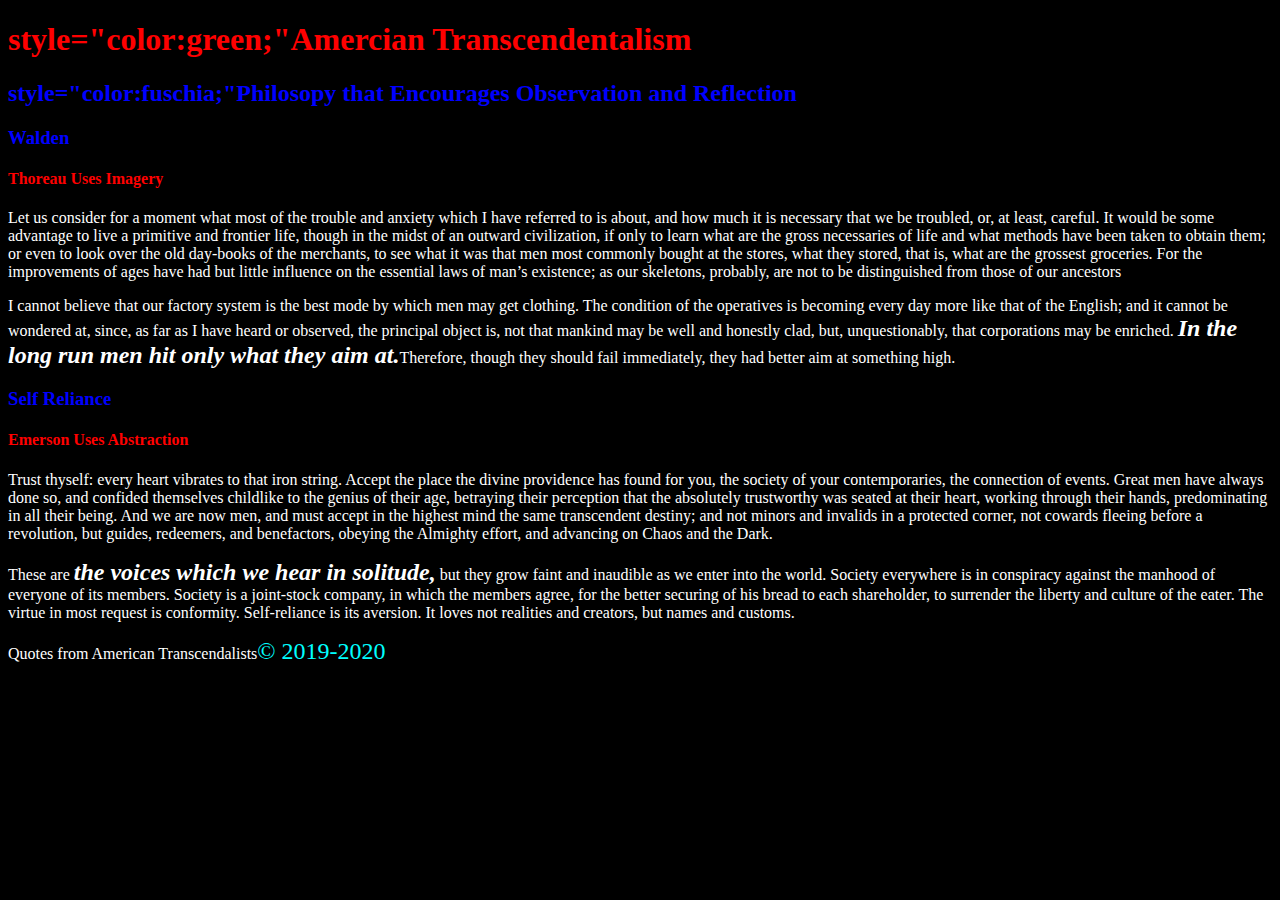
==== 2-css-inheritance-specificity/index.html @ 2931f7a3 "skills1" ====
<!DOCTYPE html>
<html lang="en">
<head>
    <meta charset="UTF-8">
    <meta name="viewport" content="width=device-width, initial-scale=1.0">
    <meta http-equiv="X-UA-Compatible" content="ie=edge">
    <title>Quotes from American transcendalists</title>
    <link rel="stylesheet" href="css/style.css">
    <style>
        h2, h3 {color: blue;
        }
    </style>
</head>
<body>
    <h1>style="color:green;"Amercian Transcendentalism</h1>
    <h2> style="color:fuschia;"Philosopy that Encourages Observation and Reflection</h2>
    <main>
        <section>
            <h3> Walden</h3>
            <h4> Thoreau Uses Imagery</h4>
            <article>
                <p>Let us consider for a moment what most of the trouble and anxiety which I have referred to is about, and how much it is necessary that we be troubled, or, at least, careful. It would be some advantage to live a primitive and frontier life, though in the midst of an outward civilization, if only to learn what are the gross necessaries of life and what methods have been taken to obtain them; or even to look over the old day-books of the merchants, to see what it was that men most commonly bought at the stores, what they stored, that is, what are the grossest groceries. For the improvements of ages have had but little influence on the essential laws of man’s existence; as our skeletons, probably, are not to be distinguished from those of our ancestors</p>

            </article>
            <article>
                <p>I cannot believe that our factory system is the best mode by which men may get clothing. The condition of the operatives is becoming every day more like that of the English; and it cannot be wondered at, since, as far as I have heard or observed, the principal object is, not that mankind may be well and honestly clad, but, unquestionably, that corporations may be enriched. <span class="important">In the long run men hit only what they aim at.</span>Therefore, though they should fail immediately, they had better aim at something high.</p>

            </article>

        </section>
        <section>
        <h3>Self Reliance</h3>
        <h4>Emerson Uses Abstraction</h4>
        <article>
            <p>Trust thyself: every heart vibrates to that iron string. Accept the place the divine providence has found for you, the society of your contemporaries, the connection of events. Great men have always done so, and confided themselves childlike to the genius of their age, betraying their perception that the absolutely trustworthy was seated at their heart, working through their hands, predominating in all their being. And we are now men, and must accept in the highest mind the same transcendent destiny; and not minors and invalids in a protected corner, not cowards fleeing before a revolution, but guides, redeemers, and benefactors, obeying the Almighty effort, and advancing on Chaos and the Dark.
                
            </p>
        </article>
        <article>
            <p> These are <span class="important">the voices which we hear in solitude,</span> but they grow faint and inaudible as we enter into the world. Society everywhere is in conspiracy against the manhood of everyone of its members. Society is a joint-stock company, in which the members agree, for the better securing of his bread to each shareholder, to surrender the liberty and culture of the eater. The virtue in most request is conformity. Self-reliance is its aversion. It loves not realities and creators, but names and customs.

            </p>
        </article>
        </section>
    </main>
    <footer>
        <p>
                Quotes from American Transcendalists<span id="copyright">&copy; 2019-2020</span>
        </p>
    </footer>
</body>
</html>
---- 2-css-inheritance-specificity/css/style.css ----
body {
    background-color: black;
    color: white
}
h1,h2,h3,h4,h5,h6 {
    color: red;
}

span {
    color: orange;
    font-size: 1.5rem;   
}
#copyright {
    color: aqua
}
.important {
    font-style: italic; 
    font-weight: bold;
    color: white;
}
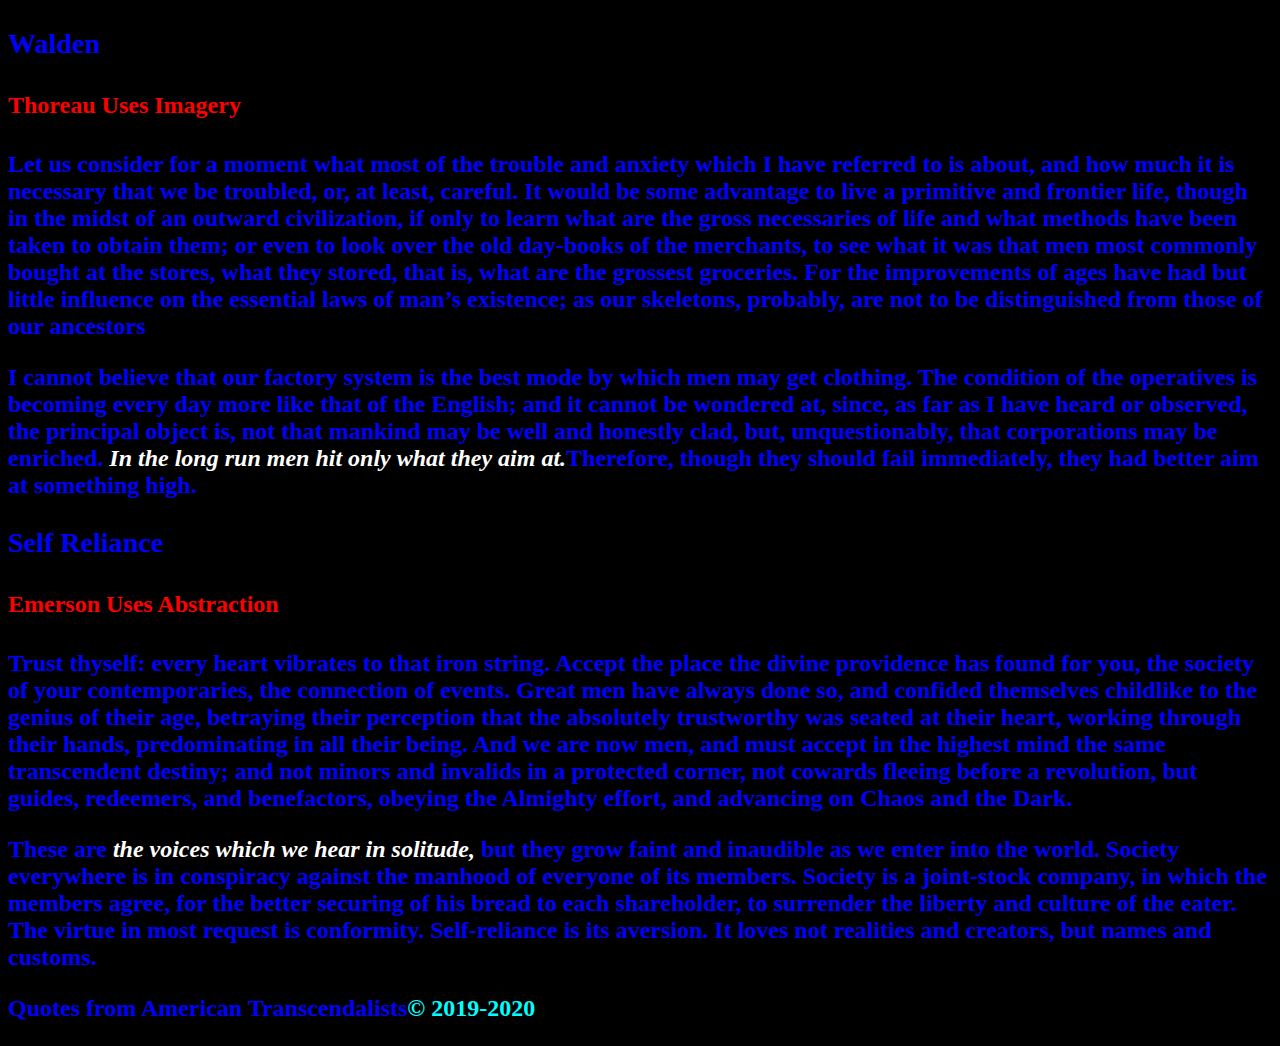
==== commit 22798c7f: "skills1" ====
--- a/2-css-inheritance-specificity/index.html
+++ b/2-css-inheritance-specificity/index.html
@@ -12,8 +12,8 @@
     </style>
 </head>
 <body>
-    <h1>style="color:green;"Amercian Transcendentalism</h1>
-    <h2> style="color:fuschia;"Philosopy that Encourages Observation and Reflection</h2>
+    <h1 style="color:green;> "Amercian Transcendentalism</h1>
+    <h2 style="color:fuschia;> "Philosopy that Encourages Observation and Reflection</h2>
     <main>
         <section>
             <h3> Walden</h3>
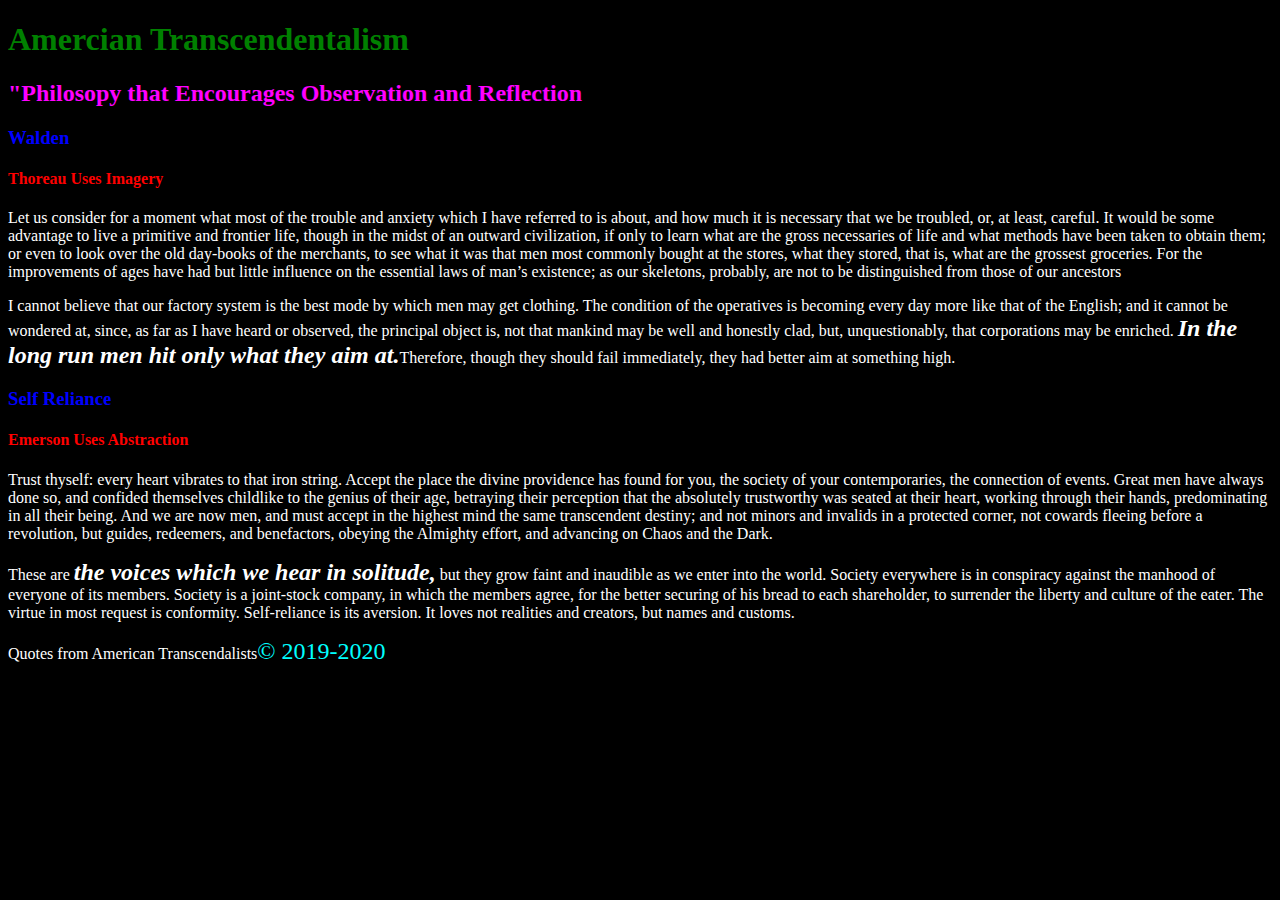
==== commit f3155c3d: "skills1" ====
--- a/2-css-inheritance-specificity/index.html
+++ b/2-css-inheritance-specificity/index.html
@@ -12,8 +12,8 @@
     </style>
 </head>
 <body>
-    <h1 style="color:green;> "Amercian Transcendentalism</h1>
-    <h2 style="color:fuschia;> "Philosopy that Encourages Observation and Reflection</h2>
+    <h1 style="color: green ">Amercian Transcendentalism</h1>
+    <h2 style="color: fuchsia"> "Philosopy that Encourages Observation and Reflection</h2>
     <main>
         <section>
             <h3> Walden</h3>
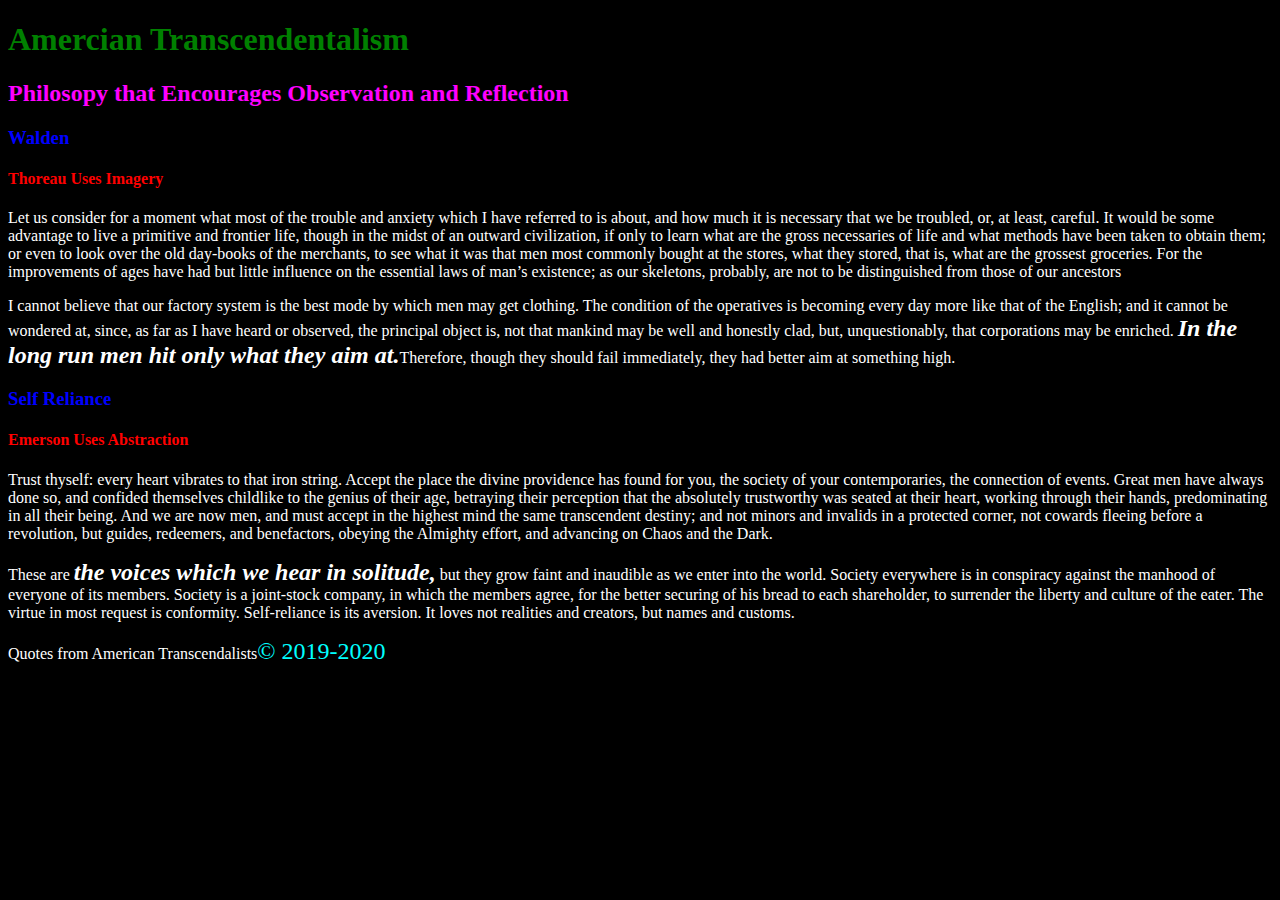
==== commit 3ba70f46: "skills1" ====
--- a/2-css-inheritance-specificity/index.html
+++ b/2-css-inheritance-specificity/index.html
@@ -12,8 +12,8 @@
     </style>
 </head>
 <body>
-    <h1 style="color: green ">Amercian Transcendentalism</h1>
-    <h2 style="color: fuchsia"> "Philosopy that Encourages Observation and Reflection</h2>
+    <h1 style="color: green ;">Amercian Transcendentalism</h1>
+    <h2 style="color: fuchsia;">Philosopy that Encourages Observation and Reflection</h2>
     <main>
         <section>
             <h3> Walden</h3>
